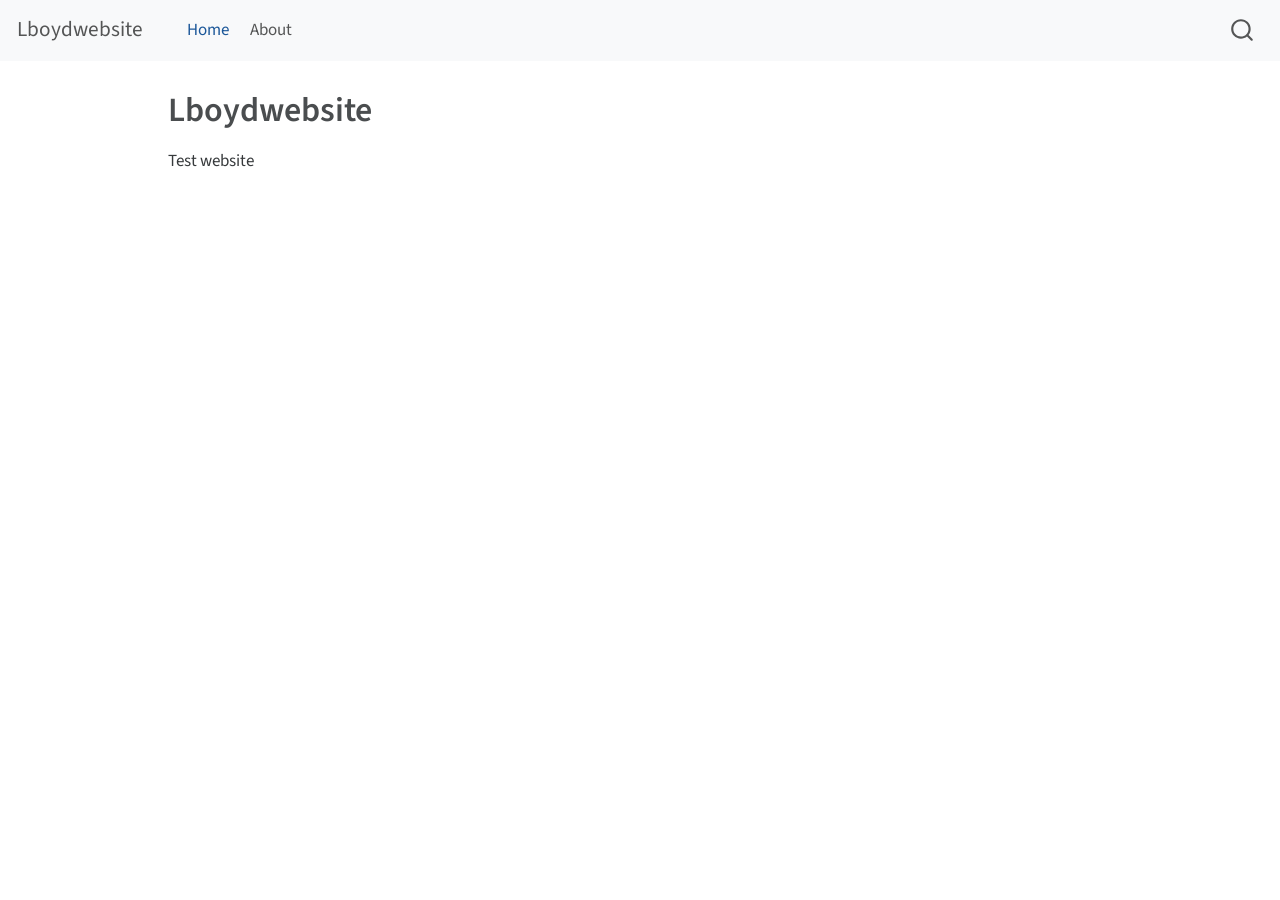
==== docs/index.html @ 6ae984ec "moved website to root folder" ====
<!DOCTYPE html>
<html xmlns="http://www.w3.org/1999/xhtml" lang="en" xml:lang="en"><head>

<meta charset="utf-8">
<meta name="generator" content="quarto-1.3.353">

<meta name="viewport" content="width=device-width, initial-scale=1.0, user-scalable=yes">


<title>Lboydwebsite</title>
<style>
code{white-space: pre-wrap;}
span.smallcaps{font-variant: small-caps;}
div.columns{display: flex; gap: min(4vw, 1.5em);}
div.column{flex: auto; overflow-x: auto;}
div.hanging-indent{margin-left: 1.5em; text-indent: -1.5em;}
ul.task-list{list-style: none;}
ul.task-list li input[type="checkbox"] {
  width: 0.8em;
  margin: 0 0.8em 0.2em -1em; /* quarto-specific, see https://github.com/quarto-dev/quarto-cli/issues/4556 */ 
  vertical-align: middle;
}
</style>


<script src="site_libs/quarto-nav/quarto-nav.js"></script>
<script src="site_libs/quarto-nav/headroom.min.js"></script>
<script src="site_libs/clipboard/clipboard.min.js"></script>
<script src="site_libs/quarto-search/autocomplete.umd.js"></script>
<script src="site_libs/quarto-search/fuse.min.js"></script>
<script src="site_libs/quarto-search/quarto-search.js"></script>
<meta name="quarto:offset" content="./">
<script src="site_libs/quarto-html/quarto.js"></script>
<script src="site_libs/quarto-html/popper.min.js"></script>
<script src="site_libs/quarto-html/tippy.umd.min.js"></script>
<script src="site_libs/quarto-html/anchor.min.js"></script>
<link href="site_libs/quarto-html/tippy.css" rel="stylesheet">
<link href="site_libs/quarto-html/quarto-syntax-highlighting.css" rel="stylesheet" id="quarto-text-highlighting-styles">
<script src="site_libs/bootstrap/bootstrap.min.js"></script>
<link href="site_libs/bootstrap/bootstrap-icons.css" rel="stylesheet">
<link href="site_libs/bootstrap/bootstrap.min.css" rel="stylesheet" id="quarto-bootstrap" data-mode="light">
<script id="quarto-search-options" type="application/json">{
  "location": "navbar",
  "copy-button": false,
  "collapse-after": 3,
  "panel-placement": "end",
  "type": "overlay",
  "limit": 20,
  "language": {
    "search-no-results-text": "No results",
    "search-matching-documents-text": "matching documents",
    "search-copy-link-title": "Copy link to search",
    "search-hide-matches-text": "Hide additional matches",
    "search-more-match-text": "more match in this document",
    "search-more-matches-text": "more matches in this document",
    "search-clear-button-title": "Clear",
    "search-detached-cancel-button-title": "Cancel",
    "search-submit-button-title": "Submit"
  }
}</script>


<link rel="stylesheet" href="styles.css">
</head>

<body class="nav-fixed">

<div id="quarto-search-results"></div>
  <header id="quarto-header" class="headroom fixed-top">
    <nav class="navbar navbar-expand-lg navbar-dark ">
      <div class="navbar-container container-fluid">
      <div class="navbar-brand-container">
    <a class="navbar-brand" href="./index.html">
    <span class="navbar-title">Lboydwebsite</span>
    </a>
  </div>
            <div id="quarto-search" class="" title="Search"></div>
          <button class="navbar-toggler" type="button" data-bs-toggle="collapse" data-bs-target="#navbarCollapse" aria-controls="navbarCollapse" aria-expanded="false" aria-label="Toggle navigation" onclick="if (window.quartoToggleHeadroom) { window.quartoToggleHeadroom(); }">
  <span class="navbar-toggler-icon"></span>
</button>
          <div class="collapse navbar-collapse" id="navbarCollapse">
            <ul class="navbar-nav navbar-nav-scroll me-auto">
  <li class="nav-item">
    <a class="nav-link active" href="./index.html" rel="" target="" aria-current="page">
 <span class="menu-text">Home</span></a>
  </li>  
  <li class="nav-item">
    <a class="nav-link" href="./about.html" rel="" target="">
 <span class="menu-text">About</span></a>
  </li>  
</ul>
            <div class="quarto-navbar-tools ms-auto">
</div>
          </div> <!-- /navcollapse -->
      </div> <!-- /container-fluid -->
    </nav>
</header>
<!-- content -->
<div id="quarto-content" class="quarto-container page-columns page-rows-contents page-layout-article page-navbar">
<!-- sidebar -->
<!-- margin-sidebar -->
    <div id="quarto-margin-sidebar" class="sidebar margin-sidebar">
        
    </div>
<!-- main -->
<main class="content" id="quarto-document-content">

<header id="title-block-header" class="quarto-title-block default">
<div class="quarto-title">
<h1 class="title">Lboydwebsite</h1>
</div>



<div class="quarto-title-meta">

    
  
    
  </div>
  

</header>

<p>Test website</p>



</main> <!-- /main -->
<script id="quarto-html-after-body" type="application/javascript">
window.document.addEventListener("DOMContentLoaded", function (event) {
  const toggleBodyColorMode = (bsSheetEl) => {
    const mode = bsSheetEl.getAttribute("data-mode");
    const bodyEl = window.document.querySelector("body");
    if (mode === "dark") {
      bodyEl.classList.add("quarto-dark");
      bodyEl.classList.remove("quarto-light");
    } else {
      bodyEl.classList.add("quarto-light");
      bodyEl.classList.remove("quarto-dark");
    }
  }
  const toggleBodyColorPrimary = () => {
    const bsSheetEl = window.document.querySelector("link#quarto-bootstrap");
    if (bsSheetEl) {
      toggleBodyColorMode(bsSheetEl);
    }
  }
  toggleBodyColorPrimary();  
  const icon = "";
  const anchorJS = new window.AnchorJS();
  anchorJS.options = {
    placement: 'right',
    icon: icon
  };
  anchorJS.add('.anchored');
  const isCodeAnnotation = (el) => {
    for (const clz of el.classList) {
      if (clz.startsWith('code-annotation-')) {                     
        return true;
      }
    }
    return false;
  }
  const clipboard = new window.ClipboardJS('.code-copy-button', {
    text: function(trigger) {
      const codeEl = trigger.previousElementSibling.cloneNode(true);
      for (const childEl of codeEl.children) {
        if (isCodeAnnotation(childEl)) {
          childEl.remove();
        }
      }
      return codeEl.innerText;
    }
  });
  clipboard.on('success', function(e) {
    // button target
    const button = e.trigger;
    // don't keep focus
    button.blur();
    // flash "checked"
    button.classList.add('code-copy-button-checked');
    var currentTitle = button.getAttribute("title");
    button.setAttribute("title", "Copied!");
    let tooltip;
    if (window.bootstrap) {
      button.setAttribute("data-bs-toggle", "tooltip");
      button.setAttribute("data-bs-placement", "left");
      button.setAttribute("data-bs-title", "Copied!");
      tooltip = new bootstrap.Tooltip(button, 
        { trigger: "manual", 
          customClass: "code-copy-button-tooltip",
          offset: [0, -8]});
      tooltip.show();    
    }
    setTimeout(function() {
      if (tooltip) {
        tooltip.hide();
        button.removeAttribute("data-bs-title");
        button.removeAttribute("data-bs-toggle");
        button.removeAttribute("data-bs-placement");
      }
      button.setAttribute("title", currentTitle);
      button.classList.remove('code-copy-button-checked');
    }, 1000);
    // clear code selection
    e.clearSelection();
  });
  function tippyHover(el, contentFn) {
    const config = {
      allowHTML: true,
      content: contentFn,
      maxWidth: 500,
      delay: 100,
      arrow: false,
      appendTo: function(el) {
          return el.parentElement;
      },
      interactive: true,
      interactiveBorder: 10,
      theme: 'quarto',
      placement: 'bottom-start'
    };
    window.tippy(el, config); 
  }
  const noterefs = window.document.querySelectorAll('a[role="doc-noteref"]');
  for (var i=0; i<noterefs.length; i++) {
    const ref = noterefs[i];
    tippyHover(ref, function() {
      // use id or data attribute instead here
      let href = ref.getAttribute('data-footnote-href') || ref.getAttribute('href');
      try { href = new URL(href).hash; } catch {}
      const id = href.replace(/^#\/?/, "");
      const note = window.document.getElementById(id);
      return note.innerHTML;
    });
  }
      let selectedAnnoteEl;
      const selectorForAnnotation = ( cell, annotation) => {
        let cellAttr = 'data-code-cell="' + cell + '"';
        let lineAttr = 'data-code-annotation="' +  annotation + '"';
        const selector = 'span[' + cellAttr + '][' + lineAttr + ']';
        return selector;
      }
      const selectCodeLines = (annoteEl) => {
        const doc = window.document;
        const targetCell = annoteEl.getAttribute("data-target-cell");
        const targetAnnotation = annoteEl.getAttribute("data-target-annotation");
        const annoteSpan = window.document.querySelector(selectorForAnnotation(targetCell, targetAnnotation));
        const lines = annoteSpan.getAttribute("data-code-lines").split(",");
        const lineIds = lines.map((line) => {
          return targetCell + "-" + line;
        })
        let top = null;
        let height = null;
        let parent = null;
        if (lineIds.length > 0) {
            //compute the position of the single el (top and bottom and make a div)
            const el = window.document.getElementById(lineIds[0]);
            top = el.offsetTop;
            height = el.offsetHeight;
            parent = el.parentElement.parentElement;
          if (lineIds.length > 1) {
            const lastEl = window.document.getElementById(lineIds[lineIds.length - 1]);
            const bottom = lastEl.offsetTop + lastEl.offsetHeight;
            height = bottom - top;
          }
          if (top !== null && height !== null && parent !== null) {
            // cook up a div (if necessary) and position it 
            let div = window.document.getElementById("code-annotation-line-highlight");
            if (div === null) {
              div = window.document.createElement("div");
              div.setAttribute("id", "code-annotation-line-highlight");
              div.style.position = 'absolute';
              parent.appendChild(div);
            }
            div.style.top = top - 2 + "px";
            div.style.height = height + 4 + "px";
            let gutterDiv = window.document.getElementById("code-annotation-line-highlight-gutter");
            if (gutterDiv === null) {
              gutterDiv = window.document.createElement("div");
              gutterDiv.setAttribute("id", "code-annotation-line-highlight-gutter");
              gutterDiv.style.position = 'absolute';
              const codeCell = window.document.getElementById(targetCell);
              const gutter = codeCell.querySelector('.code-annotation-gutter');
              gutter.appendChild(gutterDiv);
            }
            gutterDiv.style.top = top - 2 + "px";
            gutterDiv.style.height = height + 4 + "px";
          }
          selectedAnnoteEl = annoteEl;
        }
      };
      const unselectCodeLines = () => {
        const elementsIds = ["code-annotation-line-highlight", "code-annotation-line-highlight-gutter"];
        elementsIds.forEach((elId) => {
          const div = window.document.getElementById(elId);
          if (div) {
            div.remove();
          }
        });
        selectedAnnoteEl = undefined;
      };
      // Attach click handler to the DT
      const annoteDls = window.document.querySelectorAll('dt[data-target-cell]');
      for (const annoteDlNode of annoteDls) {
        annoteDlNode.addEventListener('click', (event) => {
          const clickedEl = event.target;
          if (clickedEl !== selectedAnnoteEl) {
            unselectCodeLines();
            const activeEl = window.document.querySelector('dt[data-target-cell].code-annotation-active');
            if (activeEl) {
              activeEl.classList.remove('code-annotation-active');
            }
            selectCodeLines(clickedEl);
            clickedEl.classList.add('code-annotation-active');
          } else {
            // Unselect the line
            unselectCodeLines();
            clickedEl.classList.remove('code-annotation-active');
          }
        });
      }
  const findCites = (el) => {
    const parentEl = el.parentElement;
    if (parentEl) {
      const cites = parentEl.dataset.cites;
      if (cites) {
        return {
          el,
          cites: cites.split(' ')
        };
      } else {
        return findCites(el.parentElement)
      }
    } else {
      return undefined;
    }
  };
  var bibliorefs = window.document.querySelectorAll('a[role="doc-biblioref"]');
  for (var i=0; i<bibliorefs.length; i++) {
    const ref = bibliorefs[i];
    const citeInfo = findCites(ref);
    if (citeInfo) {
      tippyHover(citeInfo.el, function() {
        var popup = window.document.createElement('div');
        citeInfo.cites.forEach(function(cite) {
          var citeDiv = window.document.createElement('div');
          citeDiv.classList.add('hanging-indent');
          citeDiv.classList.add('csl-entry');
          var biblioDiv = window.document.getElementById('ref-' + cite);
          if (biblioDiv) {
            citeDiv.innerHTML = biblioDiv.innerHTML;
          }
          popup.appendChild(citeDiv);
        });
        return popup.innerHTML;
      });
    }
  }
});
</script>
</div> <!-- /content -->



</body></html>
---- docs/site_libs/quarto-html/tippy.css ----
.tippy-box[data-animation=fade][data-state=hidden]{opacity:0}[data-tippy-root]{max-width:calc(100vw - 10px)}.tippy-box{position:relative;background-color:#333;color:#fff;border-radius:4px;font-size:14px;line-height:1.4;white-space:normal;outline:0;transition-property:transform,visibility,opacity}.tippy-box[data-placement^=top]>.tippy-arrow{bottom:0}.tippy-box[data-placement^=top]>.tippy-arrow:before{bottom:-7px;left:0;border-width:8px 8px 0;border-top-color:initial;transform-origin:center top}.tippy-box[data-placement^=bottom]>.tippy-arrow{top:0}.tippy-box[data-placement^=bottom]>.tippy-arrow:before{top:-7px;left:0;border-width:0 8px 8px;border-bottom-color:initial;transform-origin:center bottom}.tippy-box[data-placement^=left]>.tippy-arrow{right:0}.tippy-box[data-placement^=left]>.tippy-arrow:before{border-width:8px 0 8px 8px;border-left-color:initial;right:-7px;transform-origin:center left}.tippy-box[data-placement^=right]>.tippy-arrow{left:0}.tippy-box[data-placement^=right]>.tippy-arrow:before{left:-7px;border-width:8px 8px 8px 0;border-right-color:initial;transform-origin:center right}.tippy-box[data-inertia][data-state=visible]{transition-timing-function:cubic-bezier(.54,1.5,.38,1.11)}.tippy-arrow{width:16px;height:16px;color:#333}.tippy-arrow:before{content:"";position:absolute;border-color:transparent;border-style:solid}.tippy-content{position:relative;padding:5px 9px;z-index:1}
---- docs/site_libs/quarto-html/quarto-syntax-highlighting.css ----
/* quarto syntax highlight colors */
:root {
  --quarto-hl-ot-color: #003B4F;
  --quarto-hl-at-color: #657422;
  --quarto-hl-ss-color: #20794D;
  --quarto-hl-an-color: #5E5E5E;
  --quarto-hl-fu-color: #4758AB;
  --quarto-hl-st-color: #20794D;
  --quarto-hl-cf-color: #003B4F;
  --quarto-hl-op-color: #5E5E5E;
  --quarto-hl-er-color: #AD0000;
  --quarto-hl-bn-color: #AD0000;
  --quarto-hl-al-color: #AD0000;
  --quarto-hl-va-color: #111111;
  --quarto-hl-bu-color: inherit;
  --quarto-hl-ex-color: inherit;
  --quarto-hl-pp-color: #AD0000;
  --quarto-hl-in-color: #5E5E5E;
  --quarto-hl-vs-color: #20794D;
  --quarto-hl-wa-color: #5E5E5E;
  --quarto-hl-do-color: #5E5E5E;
  --quarto-hl-im-color: #00769E;
  --quarto-hl-ch-color: #20794D;
  --quarto-hl-dt-color: #AD0000;
  --quarto-hl-fl-color: #AD0000;
  --quarto-hl-co-color: #5E5E5E;
  --quarto-hl-cv-color: #5E5E5E;
  --quarto-hl-cn-color: #8f5902;
  --quarto-hl-sc-color: #5E5E5E;
  --quarto-hl-dv-color: #AD0000;
  --quarto-hl-kw-color: #003B4F;
}

/* other quarto variables */
:root {
  --quarto-font-monospace: SFMono-Regular, Menlo, Monaco, Consolas, "Liberation Mono", "Courier New", monospace;
}

pre > code.sourceCode > span {
  color: #003B4F;
}

code span {
  color: #003B4F;
}

code.sourceCode > span {
  color: #003B4F;
}

div.sourceCode,
div.sourceCode pre.sourceCode {
  color: #003B4F;
}

code span.ot {
  color: #003B4F;
  font-style: inherit;
}

code span.at {
  color: #657422;
  font-style: inherit;
}

code span.ss {
  color: #20794D;
  font-style: inherit;
}

code span.an {
  color: #5E5E5E;
  font-style: inherit;
}

code span.fu {
  color: #4758AB;
  font-style: inherit;
}

code span.st {
  color: #20794D;
  font-style: inherit;
}

code span.cf {
  color: #003B4F;
  font-style: inherit;
}

code span.op {
  color: #5E5E5E;
  font-style: inherit;
}

code span.er {
  color: #AD0000;
  font-style: inherit;
}

code span.bn {
  color: #AD0000;
  font-style: inherit;
}

code span.al {
  color: #AD0000;
  font-style: inherit;
}

code span.va {
  color: #111111;
  font-style: inherit;
}

code span.bu {
  font-style: inherit;
}

code span.ex {
  font-style: inherit;
}

code span.pp {
  color: #AD0000;
  font-style: inherit;
}

code span.in {
  color: #5E5E5E;
  font-style: inherit;
}

code span.vs {
  color: #20794D;
  font-style: inherit;
}

code span.wa {
  color: #5E5E5E;
  font-style: italic;
}

code span.do {
  color: #5E5E5E;
  font-style: italic;
}

code span.im {
  color: #00769E;
  font-style: inherit;
}

code span.ch {
  color: #20794D;
  font-style: inherit;
}

code span.dt {
  color: #AD0000;
  font-style: inherit;
}

code span.fl {
  color: #AD0000;
  font-style: inherit;
}

code span.co {
  color: #5E5E5E;
  font-style: inherit;
}

code span.cv {
  color: #5E5E5E;
  font-style: italic;
}

code span.cn {
  color: #8f5902;
  font-style: inherit;
}

code span.sc {
  color: #5E5E5E;
  font-style: inherit;
}

code span.dv {
  color: #AD0000;
  font-style: inherit;
}

code span.kw {
  color: #003B4F;
  font-style: inherit;
}

.prevent-inlining {
  content: "</";
}

/*# sourceMappingURL=debc5d5d77c3f9108843748ff7464032.css.map */
---- docs/styles.css ----
/* css styles */
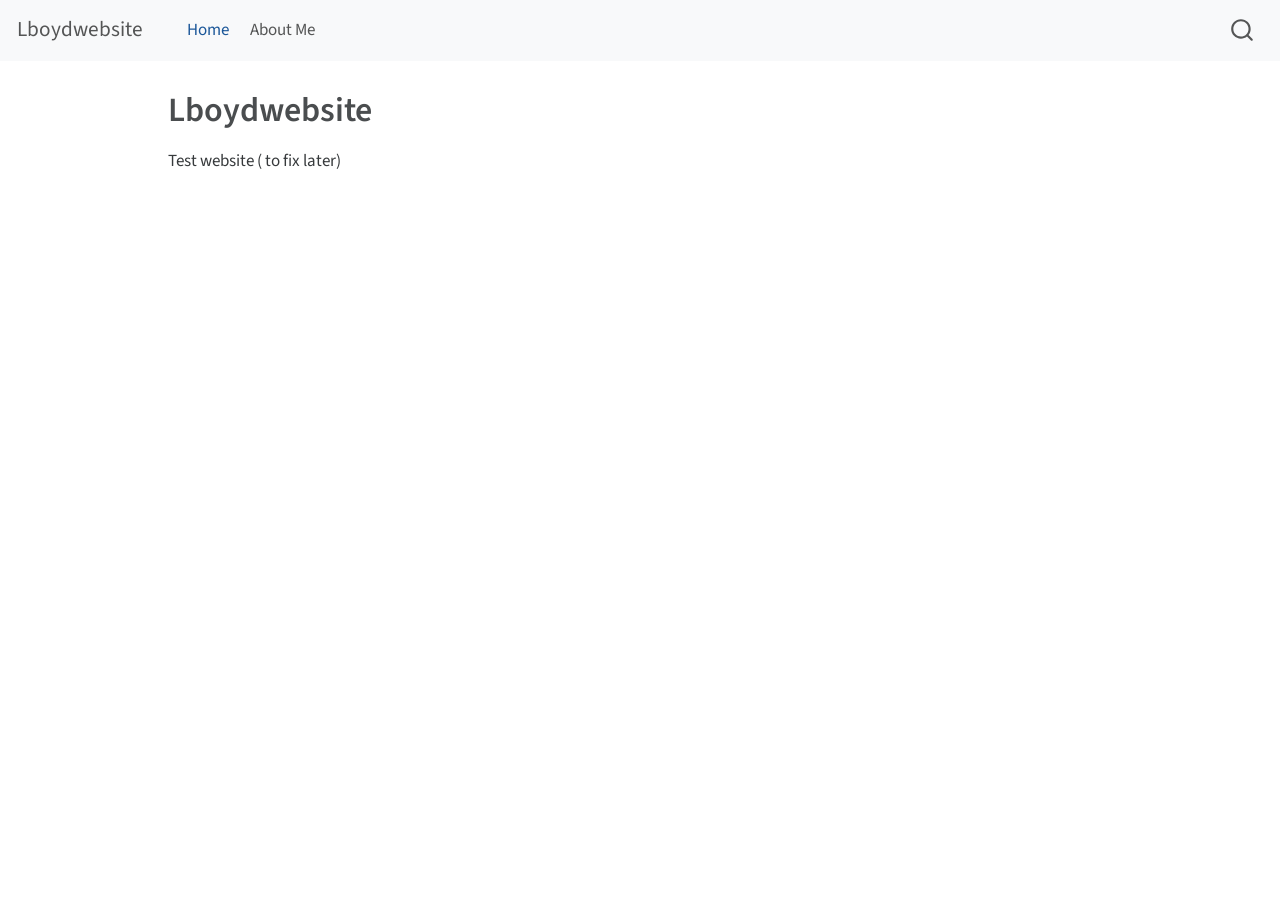
==== commit 22cf597a: "updated about me profile" ====
--- a/docs/index.html
+++ b/docs/index.html
@@ -86,7 +86,7 @@
   </li>  
   <li class="nav-item">
     <a class="nav-link" href="./about.html" rel="" target="">
- <span class="menu-text">About</span></a>
+ <span class="menu-text">About Me</span></a>
   </li>  
 </ul>
             <div class="quarto-navbar-tools ms-auto">
@@ -122,7 +122,7 @@
 
 </header>
 
-<p>Test website</p>
+<p>Test website ( to fix later)</p>
 
 
 
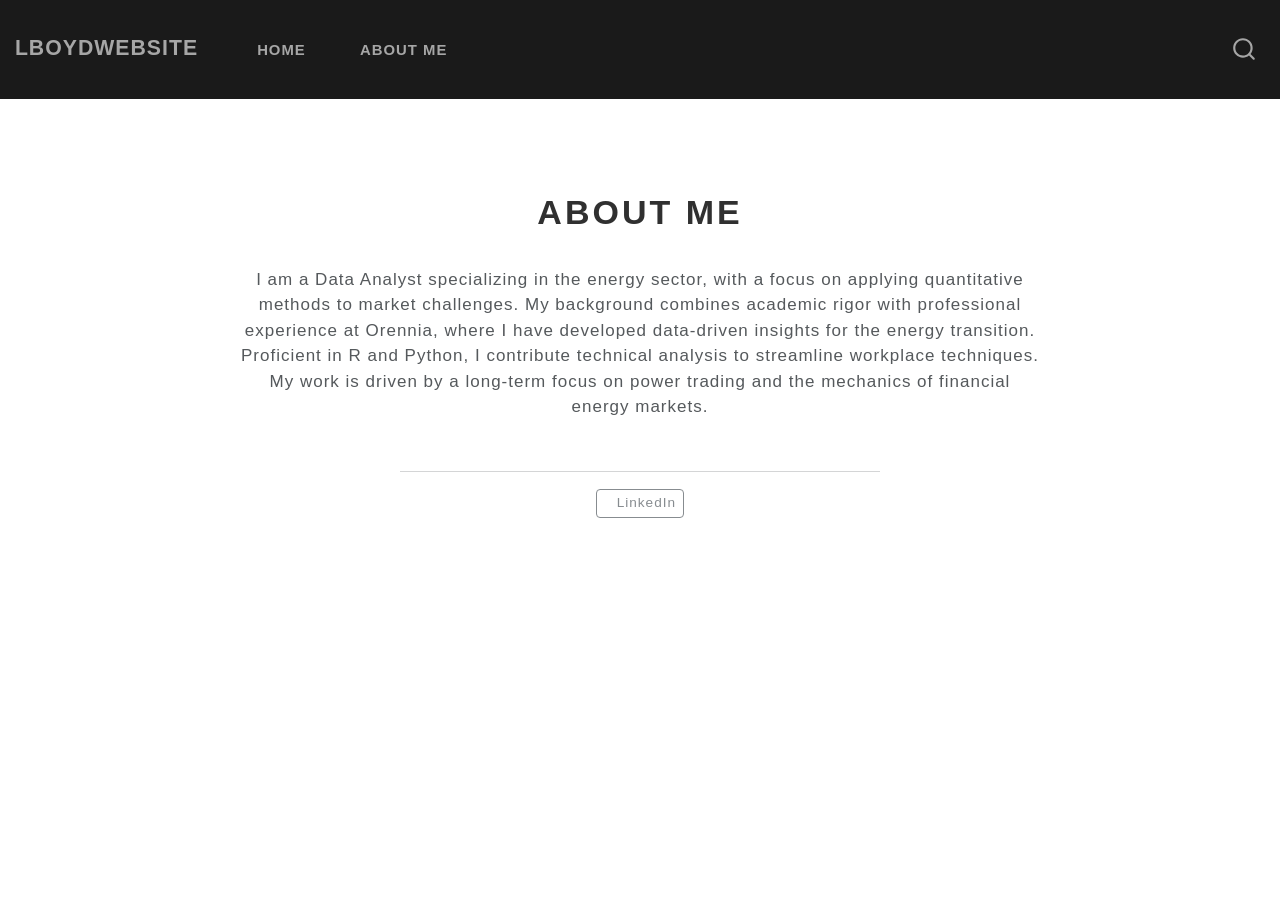
==== commit a2d34e2f: "Final update polishing my website" ====
--- a/docs/index.html
+++ b/docs/index.html
@@ -1,367 +1,8 @@
-<!DOCTYPE html>
-<html xmlns="http://www.w3.org/1999/xhtml" lang="en" xml:lang="en"><head>
-
-<meta charset="utf-8">
-<meta name="generator" content="quarto-1.3.353">
-
-<meta name="viewport" content="width=device-width, initial-scale=1.0, user-scalable=yes">
-
-
-<title>Lboydwebsite</title>
-<style>
-code{white-space: pre-wrap;}
-span.smallcaps{font-variant: small-caps;}
-div.columns{display: flex; gap: min(4vw, 1.5em);}
-div.column{flex: auto; overflow-x: auto;}
-div.hanging-indent{margin-left: 1.5em; text-indent: -1.5em;}
-ul.task-list{list-style: none;}
-ul.task-list li input[type="checkbox"] {
-  width: 0.8em;
-  margin: 0 0.8em 0.2em -1em; /* quarto-specific, see https://github.com/quarto-dev/quarto-cli/issues/4556 */ 
-  vertical-align: middle;
-}
-</style>
-
-
-<script src="site_libs/quarto-nav/quarto-nav.js"></script>
-<script src="site_libs/quarto-nav/headroom.min.js"></script>
-<script src="site_libs/clipboard/clipboard.min.js"></script>
-<script src="site_libs/quarto-search/autocomplete.umd.js"></script>
-<script src="site_libs/quarto-search/fuse.min.js"></script>
-<script src="site_libs/quarto-search/quarto-search.js"></script>
-<meta name="quarto:offset" content="./">
-<script src="site_libs/quarto-html/quarto.js"></script>
-<script src="site_libs/quarto-html/popper.min.js"></script>
-<script src="site_libs/quarto-html/tippy.umd.min.js"></script>
-<script src="site_libs/quarto-html/anchor.min.js"></script>
-<link href="site_libs/quarto-html/tippy.css" rel="stylesheet">
-<link href="site_libs/quarto-html/quarto-syntax-highlighting.css" rel="stylesheet" id="quarto-text-highlighting-styles">
-<script src="site_libs/bootstrap/bootstrap.min.js"></script>
-<link href="site_libs/bootstrap/bootstrap-icons.css" rel="stylesheet">
-<link href="site_libs/bootstrap/bootstrap.min.css" rel="stylesheet" id="quarto-bootstrap" data-mode="light">
-<script id="quarto-search-options" type="application/json">{
-  "location": "navbar",
-  "copy-button": false,
-  "collapse-after": 3,
-  "panel-placement": "end",
-  "type": "overlay",
-  "limit": 20,
-  "language": {
-    "search-no-results-text": "No results",
-    "search-matching-documents-text": "matching documents",
-    "search-copy-link-title": "Copy link to search",
-    "search-hide-matches-text": "Hide additional matches",
-    "search-more-match-text": "more match in this document",
-    "search-more-matches-text": "more matches in this document",
-    "search-clear-button-title": "Clear",
-    "search-detached-cancel-button-title": "Cancel",
-    "search-submit-button-title": "Submit"
-  }
-}</script>
-
-
-<link rel="stylesheet" href="styles.css">
-</head>
-
-<body class="nav-fixed">
-
-<div id="quarto-search-results"></div>
-  <header id="quarto-header" class="headroom fixed-top">
-    <nav class="navbar navbar-expand-lg navbar-dark ">
-      <div class="navbar-container container-fluid">
-      <div class="navbar-brand-container">
-    <a class="navbar-brand" href="./index.html">
-    <span class="navbar-title">Lboydwebsite</span>
-    </a>
-  </div>
-            <div id="quarto-search" class="" title="Search"></div>
-          <button class="navbar-toggler" type="button" data-bs-toggle="collapse" data-bs-target="#navbarCollapse" aria-controls="navbarCollapse" aria-expanded="false" aria-label="Toggle navigation" onclick="if (window.quartoToggleHeadroom) { window.quartoToggleHeadroom(); }">
-  <span class="navbar-toggler-icon"></span>
-</button>
-          <div class="collapse navbar-collapse" id="navbarCollapse">
-            <ul class="navbar-nav navbar-nav-scroll me-auto">
-  <li class="nav-item">
-    <a class="nav-link active" href="./index.html" rel="" target="" aria-current="page">
- <span class="menu-text">Home</span></a>
-  </li>  
-  <li class="nav-item">
-    <a class="nav-link" href="./about.html" rel="" target="">
- <span class="menu-text">About Me</span></a>
-  </li>  
-</ul>
-            <div class="quarto-navbar-tools ms-auto">
-</div>
-          </div> <!-- /navcollapse -->
-      </div> <!-- /container-fluid -->
-    </nav>
-</header>
-<!-- content -->
-<div id="quarto-content" class="quarto-container page-columns page-rows-contents page-layout-article page-navbar">
-<!-- sidebar -->
-<!-- margin-sidebar -->
-    <div id="quarto-margin-sidebar" class="sidebar margin-sidebar">
-        
-    </div>
-<!-- main -->
-<main class="content" id="quarto-document-content">
-
-<header id="title-block-header" class="quarto-title-block default">
-<div class="quarto-title">
-<h1 class="title">Lboydwebsite</h1>
-</div>
-
-
-
-<div class="quarto-title-meta">
-
-    
-  
-    
-  </div>
-  
-
-</header>
-
-<p>Test website ( to fix later)</p>
-
-
-
-</main> <!-- /main -->
-<script id="quarto-html-after-body" type="application/javascript">
-window.document.addEventListener("DOMContentLoaded", function (event) {
-  const toggleBodyColorMode = (bsSheetEl) => {
-    const mode = bsSheetEl.getAttribute("data-mode");
-    const bodyEl = window.document.querySelector("body");
-    if (mode === "dark") {
-      bodyEl.classList.add("quarto-dark");
-      bodyEl.classList.remove("quarto-light");
-    } else {
-      bodyEl.classList.add("quarto-light");
-      bodyEl.classList.remove("quarto-dark");
-    }
-  }
-  const toggleBodyColorPrimary = () => {
-    const bsSheetEl = window.document.querySelector("link#quarto-bootstrap");
-    if (bsSheetEl) {
-      toggleBodyColorMode(bsSheetEl);
-    }
-  }
-  toggleBodyColorPrimary();  
-  const icon = "";
-  const anchorJS = new window.AnchorJS();
-  anchorJS.options = {
-    placement: 'right',
-    icon: icon
-  };
-  anchorJS.add('.anchored');
-  const isCodeAnnotation = (el) => {
-    for (const clz of el.classList) {
-      if (clz.startsWith('code-annotation-')) {                     
-        return true;
-      }
-    }
-    return false;
-  }
-  const clipboard = new window.ClipboardJS('.code-copy-button', {
-    text: function(trigger) {
-      const codeEl = trigger.previousElementSibling.cloneNode(true);
-      for (const childEl of codeEl.children) {
-        if (isCodeAnnotation(childEl)) {
-          childEl.remove();
-        }
-      }
-      return codeEl.innerText;
-    }
-  });
-  clipboard.on('success', function(e) {
-    // button target
-    const button = e.trigger;
-    // don't keep focus
-    button.blur();
-    // flash "checked"
-    button.classList.add('code-copy-button-checked');
-    var currentTitle = button.getAttribute("title");
-    button.setAttribute("title", "Copied!");
-    let tooltip;
-    if (window.bootstrap) {
-      button.setAttribute("data-bs-toggle", "tooltip");
-      button.setAttribute("data-bs-placement", "left");
-      button.setAttribute("data-bs-title", "Copied!");
-      tooltip = new bootstrap.Tooltip(button, 
-        { trigger: "manual", 
-          customClass: "code-copy-button-tooltip",
-          offset: [0, -8]});
-      tooltip.show();    
-    }
-    setTimeout(function() {
-      if (tooltip) {
-        tooltip.hide();
-        button.removeAttribute("data-bs-title");
-        button.removeAttribute("data-bs-toggle");
-        button.removeAttribute("data-bs-placement");
-      }
-      button.setAttribute("title", currentTitle);
-      button.classList.remove('code-copy-button-checked');
-    }, 1000);
-    // clear code selection
-    e.clearSelection();
-  });
-  function tippyHover(el, contentFn) {
-    const config = {
-      allowHTML: true,
-      content: contentFn,
-      maxWidth: 500,
-      delay: 100,
-      arrow: false,
-      appendTo: function(el) {
-          return el.parentElement;
-      },
-      interactive: true,
-      interactiveBorder: 10,
-      theme: 'quarto',
-      placement: 'bottom-start'
-    };
-    window.tippy(el, config); 
-  }
-  const noterefs = window.document.querySelectorAll('a[role="doc-noteref"]');
-  for (var i=0; i<noterefs.length; i++) {
-    const ref = noterefs[i];
-    tippyHover(ref, function() {
-      // use id or data attribute instead here
-      let href = ref.getAttribute('data-footnote-href') || ref.getAttribute('href');
-      try { href = new URL(href).hash; } catch {}
-      const id = href.replace(/^#\/?/, "");
-      const note = window.document.getElementById(id);
-      return note.innerHTML;
-    });
-  }
-      let selectedAnnoteEl;
-      const selectorForAnnotation = ( cell, annotation) => {
-        let cellAttr = 'data-code-cell="' + cell + '"';
-        let lineAttr = 'data-code-annotation="' +  annotation + '"';
-        const selector = 'span[' + cellAttr + '][' + lineAttr + ']';
-        return selector;
-      }
-      const selectCodeLines = (annoteEl) => {
-        const doc = window.document;
-        const targetCell = annoteEl.getAttribute("data-target-cell");
-        const targetAnnotation = annoteEl.getAttribute("data-target-annotation");
-        const annoteSpan = window.document.querySelector(selectorForAnnotation(targetCell, targetAnnotation));
-        const lines = annoteSpan.getAttribute("data-code-lines").split(",");
-        const lineIds = lines.map((line) => {
-          return targetCell + "-" + line;
-        })
-        let top = null;
-        let height = null;
-        let parent = null;
-        if (lineIds.length > 0) {
-            //compute the position of the single el (top and bottom and make a div)
-            const el = window.document.getElementById(lineIds[0]);
-            top = el.offsetTop;
-            height = el.offsetHeight;
-            parent = el.parentElement.parentElement;
-          if (lineIds.length > 1) {
-            const lastEl = window.document.getElementById(lineIds[lineIds.length - 1]);
-            const bottom = lastEl.offsetTop + lastEl.offsetHeight;
-            height = bottom - top;
-          }
-          if (top !== null && height !== null && parent !== null) {
-            // cook up a div (if necessary) and position it 
-            let div = window.document.getElementById("code-annotation-line-highlight");
-            if (div === null) {
-              div = window.document.createElement("div");
-              div.setAttribute("id", "code-annotation-line-highlight");
-              div.style.position = 'absolute';
-              parent.appendChild(div);
-            }
-            div.style.top = top - 2 + "px";
-            div.style.height = height + 4 + "px";
-            let gutterDiv = window.document.getElementById("code-annotation-line-highlight-gutter");
-            if (gutterDiv === null) {
-              gutterDiv = window.document.createElement("div");
-              gutterDiv.setAttribute("id", "code-annotation-line-highlight-gutter");
-              gutterDiv.style.position = 'absolute';
-              const codeCell = window.document.getElementById(targetCell);
-              const gutter = codeCell.querySelector('.code-annotation-gutter');
-              gutter.appendChild(gutterDiv);
-            }
-            gutterDiv.style.top = top - 2 + "px";
-            gutterDiv.style.height = height + 4 + "px";
-          }
-          selectedAnnoteEl = annoteEl;
-        }
-      };
-      const unselectCodeLines = () => {
-        const elementsIds = ["code-annotation-line-highlight", "code-annotation-line-highlight-gutter"];
-        elementsIds.forEach((elId) => {
-          const div = window.document.getElementById(elId);
-          if (div) {
-            div.remove();
-          }
-        });
-        selectedAnnoteEl = undefined;
-      };
-      // Attach click handler to the DT
-      const annoteDls = window.document.querySelectorAll('dt[data-target-cell]');
-      for (const annoteDlNode of annoteDls) {
-        annoteDlNode.addEventListener('click', (event) => {
-          const clickedEl = event.target;
-          if (clickedEl !== selectedAnnoteEl) {
-            unselectCodeLines();
-            const activeEl = window.document.querySelector('dt[data-target-cell].code-annotation-active');
-            if (activeEl) {
-              activeEl.classList.remove('code-annotation-active');
-            }
-            selectCodeLines(clickedEl);
-            clickedEl.classList.add('code-annotation-active');
-          } else {
-            // Unselect the line
-            unselectCodeLines();
-            clickedEl.classList.remove('code-annotation-active');
-          }
-        });
-      }
-  const findCites = (el) => {
-    const parentEl = el.parentElement;
-    if (parentEl) {
-      const cites = parentEl.dataset.cites;
-      if (cites) {
-        return {
-          el,
-          cites: cites.split(' ')
-        };
-      } else {
-        return findCites(el.parentElement)
-      }
-    } else {
-      return undefined;
-    }
-  };
-  var bibliorefs = window.document.querySelectorAll('a[role="doc-biblioref"]');
-  for (var i=0; i<bibliorefs.length; i++) {
-    const ref = bibliorefs[i];
-    const citeInfo = findCites(ref);
-    if (citeInfo) {
-      tippyHover(citeInfo.el, function() {
-        var popup = window.document.createElement('div');
-        citeInfo.cites.forEach(function(cite) {
-          var citeDiv = window.document.createElement('div');
-          citeDiv.classList.add('hanging-indent');
-          citeDiv.classList.add('csl-entry');
-          var biblioDiv = window.document.getElementById('ref-' + cite);
-          if (biblioDiv) {
-            citeDiv.innerHTML = biblioDiv.innerHTML;
-          }
-          popup.appendChild(citeDiv);
-        });
-        return popup.innerHTML;
-      });
-    }
-  }
-});
-</script>
-</div> <!-- /content -->
-
-
-
-</body></html>+<html xmlns="http://www.w3.org/1999/xhtml">    
+  <head>      
+    <title>Redirect to about.html</title>      
+    <meta http-equiv="refresh" content="0;URL='about.html'" />    
+  </head>    
+  <body> 
+  </body>  
+</html>     
